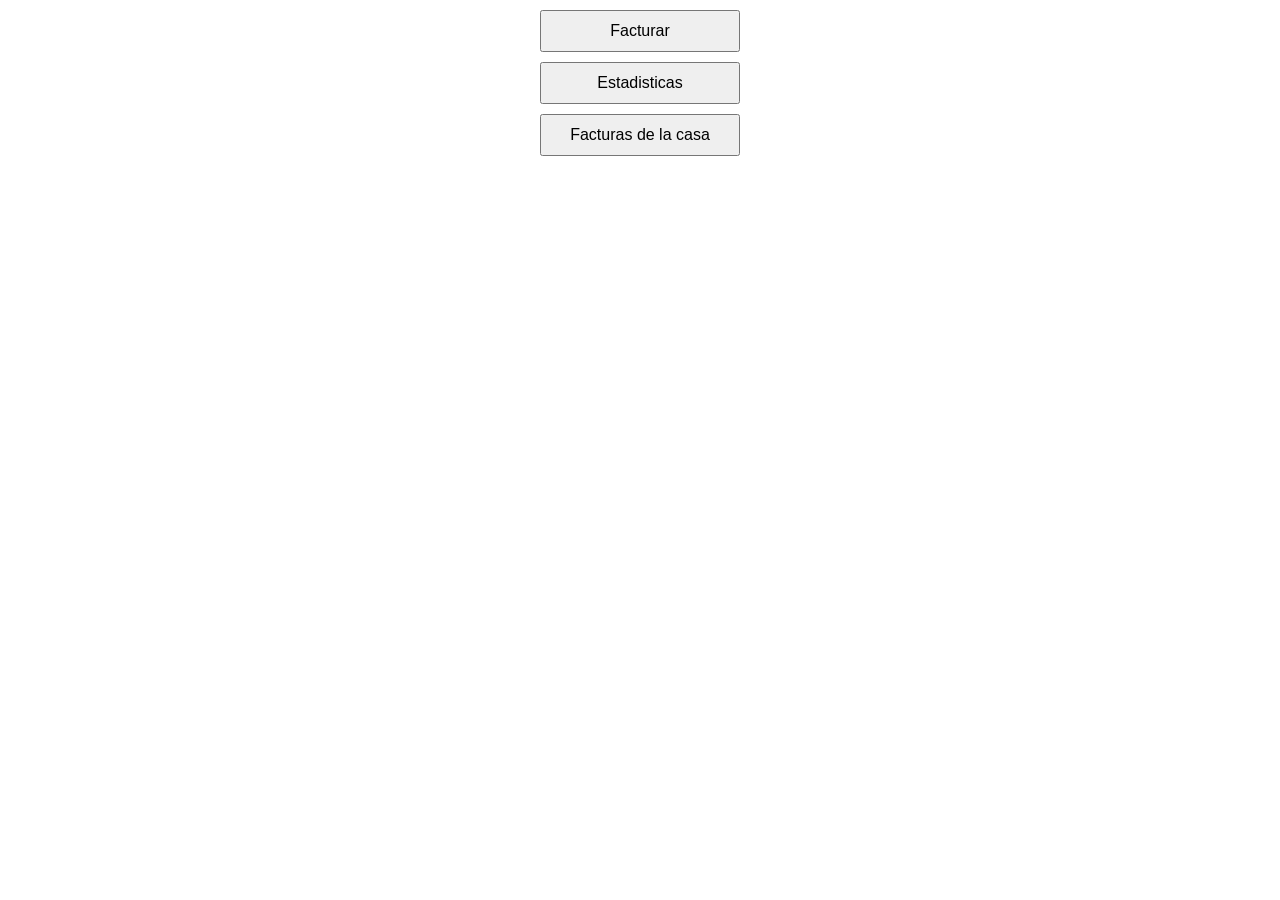
==== apk.html @ 8b6a1106 "el boton facturar no funciona" ====
<!DOCTYPE html>
<html lang="en">
<head>
    <meta charset="UTF-8">
    <meta name="viewport" content="width=device-width, initial-scale=1.0">
    <style>
    .boton{
        display: block;       /* Ocupa toda la línea */
        width: 200px;         
        margin: 10px auto;    /* Espacio y centrado horizontal */
        padding: 10px;
        font-size: 16px;
        cursor: pointer;
    }
    .centrar{
        width: 200px;         
        margin: 10px auto;    /* Espacio y centrado horizontal */
        padding: 30px;
        font-size: 40px;
        cursor: pointer;
    }
    .seccion{
        display: none;
        width: 100%;
        height: 100%;
        position: fixed;
        z-index: 1000;  /* mostrar por encima de otros elementos*/
        inset: 0;       /* colocar todos sus bordes en la posicion para evitar que aparezcan debajo de lo demas*/
        background: white;
    }

    </style>
</head>
<body>
    
    <button class="boton" data-target = 'factura1'>Facturar</button>
    <button class="boton" data-target = 'factura2'>Estadisticas</button>
    <button class="boton" data-target = 'factura3'>Facturas de la casa</button>

    <div class="seccion" id="factura1">
    <input type="number" class="centrar" id="factura-precio" placeholder="Precio">
    <input type="text" class="centrar" id = "factura-nombre" placeholder="Nombre">
    <input type="text" class="centrar" id = "factura-talla" placeholder="Talla-Opcional">
    <input type="number" class="centrar" id = "factura-cantidad" placeholder="Cantidad-Opcional">

    <!-- 
    <table>
        <thead>
            <tr>
                <th>Precio</th>
                <th>Nombre</th>
                <th>Talla</th>
                <th>Cantidad</th>
            </tr>
        </thead>
        <tbody id = 'tabla-ventas'>
        
        </tbody>
    </table>
-->
    <button class ='boton'> regresar</button>
    </div>

    <div class="seccion" id="factura2">
    hola soy la pagina de factura
    <button class ='boton'> regresar</button>
    </div>

    <div class="seccion" id="factura3">
    hola soy la pagina de factura
    <button class ='boton'> regresar</button>
    </div>
    
    <script src = "scripts.js"></script>

</body>
</html>
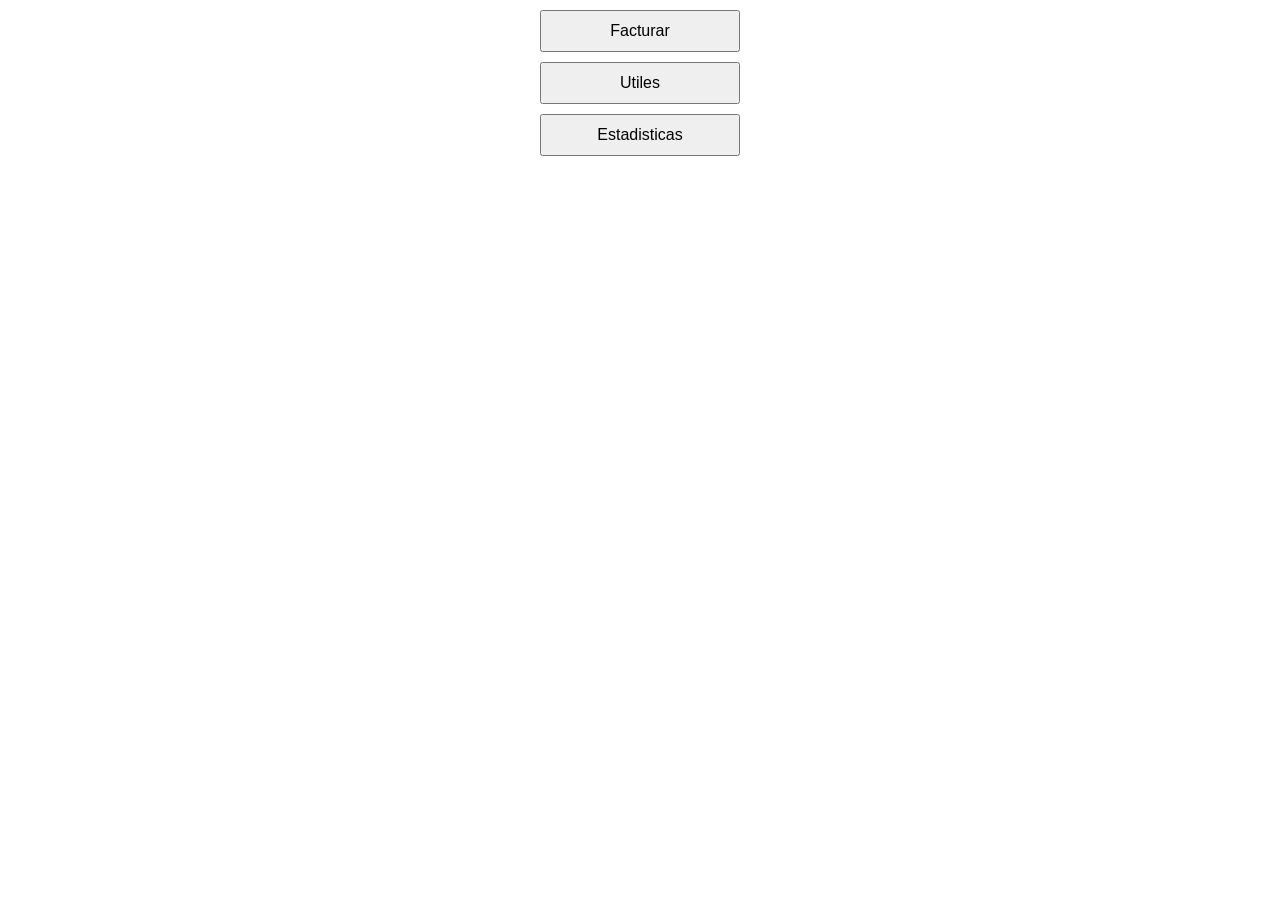
==== commit ee551ee5: "terminar de hacer las estadisticas y el css" ====
--- a/apk.html
+++ b/apk.html
@@ -3,47 +3,22 @@
 <head>
     <meta charset="UTF-8">
     <meta name="viewport" content="width=device-width, initial-scale=1.0">
-    <style>
-    .boton{
-        display: block;       /* Ocupa toda la línea */
-        width: 200px;         
-        margin: 10px auto;    /* Espacio y centrado horizontal */
-        padding: 10px;
-        font-size: 16px;
-        cursor: pointer;
-    }
-    .centrar{
-        width: 200px;         
-        margin: 10px auto;    /* Espacio y centrado horizontal */
-        padding: 30px;
-        font-size: 40px;
-        cursor: pointer;
-    }
-    .seccion{
-        display: none;
-        width: 100%;
-        height: 100%;
-        position: fixed;
-        z-index: 1000;  /* mostrar por encima de otros elementos*/
-        inset: 0;       /* colocar todos sus bordes en la posicion para evitar que aparezcan debajo de lo demas*/
-        background: white;
-    }
-
-    </style>
+    <link rel="stylesheet" href="style.css">
 </head>
 <body>
     
     <button class="boton" data-target = 'factura1'>Facturar</button>
-    <button class="boton" data-target = 'factura2'>Estadisticas</button>
-    <button class="boton" data-target = 'factura3'>Facturas de la casa</button>
+    <button class="boton" data-target = 'factura2'>Utiles</button>
+    <button class="boton" data-target = 'factura3'>Estadisticas</button>
 
     <div class="seccion" id="factura1">
     <input type="number" class="centrar" id="factura-precio" placeholder="Precio">
     <input type="text" class="centrar" id = "factura-nombre" placeholder="Nombre">
-    <input type="text" class="centrar" id = "factura-talla" placeholder="Talla-Opcional">
-    <input type="number" class="centrar" id = "factura-cantidad" placeholder="Cantidad-Opcional">
+    <input type="text" class="centrar" id = "factura-talla" placeholder="Talla">
+    <input type="number" class="centrar" id = "factura-cantidad" placeholder="Cantidad">
 
-    <!-- 
+    <button class ='boton' id = 'boton-facturar'> Facturar</button>
+
     <table>
         <thead>
             <tr>
@@ -57,21 +32,43 @@
         
         </tbody>
     </table>
--->
+    Ganancia --- Piezas
+    <pre id = 'ganancias'></pre> 
+    <pre id = 'piezas'></pre>
+    <button class ='boton' id = 'mostrar-datos'> Mostrar Datos</button>
     <button class ='boton'> regresar</button>
     </div>
 
     <div class="seccion" id="factura2">
-    hola soy la pagina de factura
+    <button class ='boton' id ='terminar-ventas'> Terminar las Ventas</button>
+    <button class ='boton' id = 'unir-json'> Unir todos los archivos</button>
+    
+    <input type="file" id="archivos-json" multiple accept=".json">
+    <table>
+        <thead>
+            <tr>
+                <th>Precio</th>
+                <th>Nombre</th>
+                <th>Talla</th>
+                <th>Cantidad</th>
+            </tr>
+        </thead>
+        <tbody id = 'tabla-ventas'>
+        
+        </tbody>
+    </table>
+    Ganancia --- Piezas
+    <pre id = 'ganancias-totales'></pre> 
+    <pre id = 'piezas-totales'></pre>
     <button class ='boton'> regresar</button>
     </div>
 
     <div class="seccion" id="factura3">
-    hola soy la pagina de factura
+    aqui deberian de ir algunos botones de estadisticas
+    <button class ='boton' id = 'resumir-ventas'> Resumen de las Ventas</button>
     <button class ='boton'> regresar</button>
     </div>
     
     <script src = "scripts.js"></script>
-
 </body>
 </html>
--- a/style.css
+++ b/style.css
@@ -0,0 +1,27 @@
+   .boton{
+        display: block;       /* Ocupa toda la línea */
+        width: 200px;         
+        margin: 10px auto;    /* Espacio y centrado horizontal */
+        padding: 10px;
+        font-size: 16px;
+        cursor: pointer;
+    }
+    .centrar{
+        width: 200px;         
+        margin: 10px auto;    /* Espacio y centrado horizontal */
+        padding: 30px;
+        font-size: 40px;
+        cursor: pointer;
+    }
+    .seccion{
+        display: none;
+        width: 100%;
+        height: 100%;
+        position: fixed;
+        z-index: 1000;  /* mostrar por encima de otros elementos*/
+        inset: 0;       /* colocar todos sus bordes en la posicion para evitar que aparezcan debajo de lo demas*/
+        background: white;
+        overflow-y: auto; /* para scrollear para abajo*/
+        -webkit-overflow-scrolling: touch; /*para scrollear con mas suavidad*/
+
+    }
